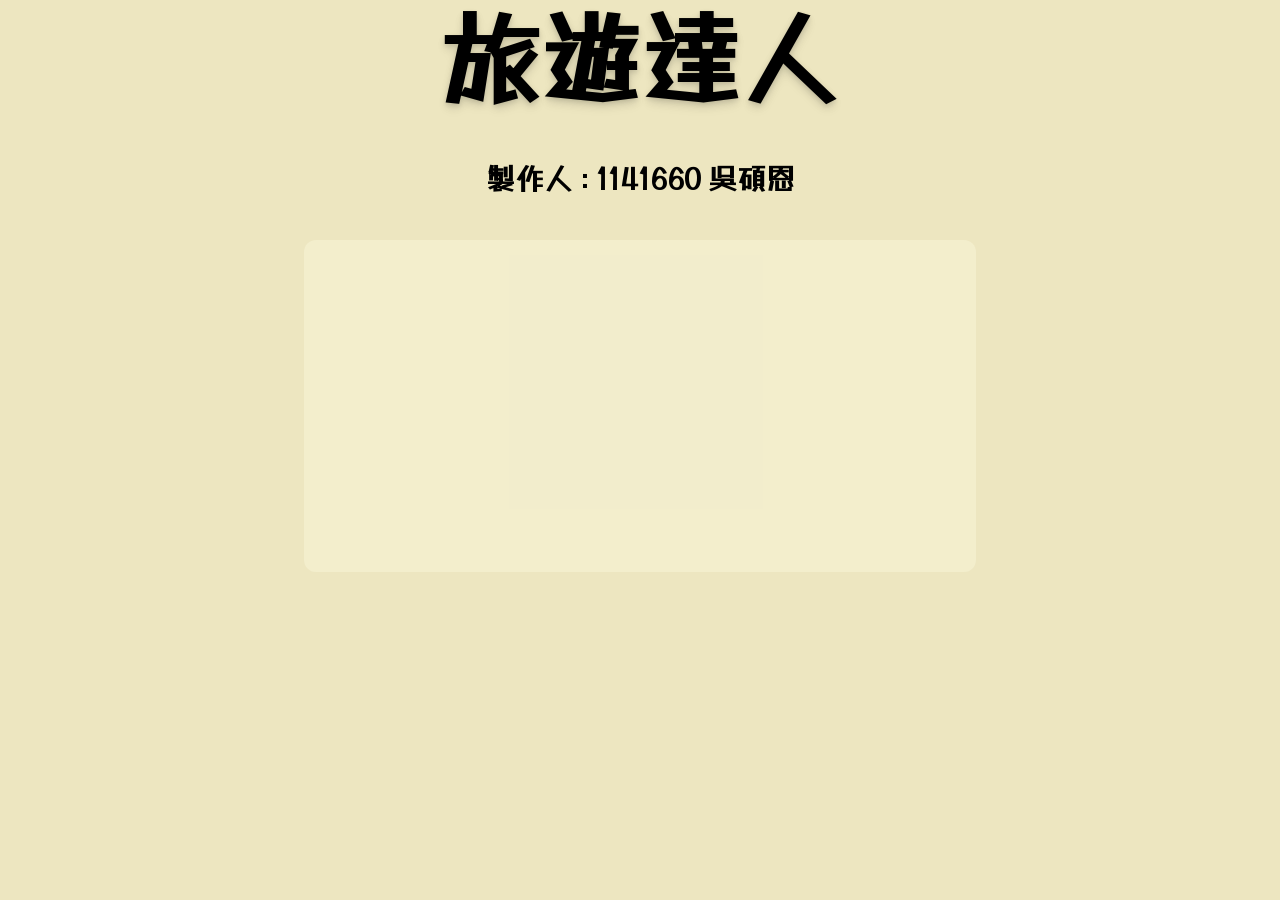
==== index.html @ b3345047 "Add files via upload" ====
<!DOCTYPE html>
<html lang="zh-TW">
<head>
    <meta charset="UTF-8">
    <meta name="viewport" content="width=device-width, initial-scale=1.0">
    <title>旅遊達人</title>
    
    <link rel="preconnect" href="https://fonts.googleapis.com">
    <link rel="preconnect" href="https://fonts.gstatic.com" crossorigin>
    <link href="https://fonts.googleapis.com/css2?family=Chiron+GoRound+TC:wght@200..900&family=LXGW+Marker+Gothic&display=swap" rel="stylesheet">
    
    <link rel="stylesheet" href="css.css">
    
    <style>
        /* 確保全域套用你喜歡的手寫感字型 */
        a, h2 {
            text-decoration: none;
            font-family: "LXGW Marker Gothic", sans-serif;
        }
        
        /* 確保隱藏效果的 CSS 類別存在（供 JS 使用） */
        .hidden {
            opacity: 0;
            visibility: hidden;
            transition: opacity 0.3s ease, visibility 0.3s ease;
        }
    </style>
</head>

<body>
    
    <div class="title-wrapper">
        <h1 style="margin-bottom: 0; text-shadow: 0 2px 4px rgba(0,0,0,0.1), 0 4px 8px rgba(0,0,0,0.08), 0 6px 12px rgba(0,0,0,0.06);">
            旅遊達人
        </h1>
    </div>
    
    <div>
        <h2 class="bounce-text" id="hindtext">製作人 : 1141660 吳碩恩</h2>
    </div>

    <div class="index-box hobbies">
        <iframe
            src="https://udify.app/embed/cNep1zcM7lIeKyGN/window"
            style="width: 100%; height: 100%; min-height: 700px;"
            frameborder="0"
            allow="microphone">
        </iframe>   
        <p class="space2"></p>
    </div>
    
    <script>
        window.addEventListener('scroll', () => {
            const hint = document.getElementById('hindtext');
            if (window.scrollY > 50) {
                hint.classList.add('hidden');
            } else {
                hint.classList.remove('hidden');
            }
        });
    </script>
    
</body>
</html>
---- css.css ----
html{
	background-color:#EDE6C0;
}

h1{
	margin-top: 0;
	font-size:100px;
	text-align:center;
	text-shadow:0 2px 4px rgba(0,0,0,0.1),  0 4px 8px rgba(0,0,0,0.08),  0 6px 12px rgba(0,0,0,0.06);
	font: "微軟正黑體", Sans-Serif;
}

body{
	margin: 0 auto;
	font-family:"LXGW Marker Gothic" , sans-serif;
	animation: fadeInUp 0.8s ease forwards;
	opacity: 0;
}
	
div a{
	display: inline-block;
	padding: 8px 16px;
	background-color: #F5BB18;
	color: white;
	text-decoration: none;
	border-radius: 4px;
	border: none;
	font-weight: bold;
}

.button-back{
	margin-right: 10px;
	margin-bottom: 3px;
	display: inline-block;
	padding: 15px 30px;
	background-color: #F5BB18;
	color: white;
	text-decoration: none;
	border-radius: 4px;
	border: none;
	font-weight: bold;
	transition: background-color 0.3s ease, transform 0.2s ease;
	font-size: 20px;
}

.button-back:hover {
	background-color: #e0a800;
	transform: scale(1.05);
}

.index-box{
  position: relative;
  width: 50%;
  overflow: hidden;
  max-height: 300px;
  padding: 16px;
  font-size: 1em;
  border-radius: 12px;
  background-color: rgba(255, 253, 231, 0.3);
  margin: 10px auto;
  background-size: cover;
  background-position: right;
  background-repeat: no-repeat;
  transition: transform 0.3s ease;
  z-index: 2; 
}

.index-box::before {
  content: " ";
  position: absolute;
  top: 0;
  right: 0;
  width: 60%;
  height: 100%;
  background-size: cover;
  background-position: center right;
  opacity: 0.2;
  pointer-events: none;
  z-index: 0;
  transition: transform 0.2s ease;
}

.index-box:hover {
	transform: scale(1.02);
}

.index-box.hobbies::before{
  background-image: url('images/skate.jpg');
}

.index-box.ClassTable::before{
  background-image: url('images/classtable.png');
}

.index-box.ScoreSheet::before{
  background-image: url('images/scoresheet.png');
}

.index-box.ContactMe::before{
  background-image: url('images/contact.png');
}

.index-box.Elements::before{
  background-image: url('images/element.png');
}

.index-box a {
  z-index: 1;
}

.space2 {
  padding: 50px 0;
}

.space3 {
  padding: 50px 0;
}

@keyframes fadeInUp {
	from {
		transform: translateY(20px);
		opacity: 0;
	}
	to {
		transform: translateY(0);
		opacity: 1;
	}
}

.button{
  position: absolute;
  bottom: 10px;
  right: 30px;
	display: inline-block;
	padding: 8px 16px;
	background-color: #F5BB18;
	color: white;
	text-decoration: none;
	border-radius: 4px;
	border: none;
	font-weight: bold;
	transition: background-color 0.3s ease, transform 0.2s ease;
}

.button:hover {
	background-color: #e0a800;
	transform: scale(1.05);
}

.bounce-text {
	font-size: 1.8rem;
  animation: bounce 1.5s infinite;
  font-family: "LXGW Marker Gothic", sans-serif;
	text-align: center;
	padding: 20px 20px;
	transition: opacity 0.5s ease;
}

@keyframes bounce {
  0%, 100% { transform: translateY(0); }
  50% { transform: translateY(10px); }
}

.bounce-text.hidden {
  opacity: 0;
  pointer-events: none;
}

.title-wrapper {
	font-size:100px;
	text-align:center;
	text-shadow:0 2px 4px rgba(0,0,0,0.1),  0 4px 8px rgba(0,0,0,0.08),  0 6px 12px rgba(0,0,0,0.06);
	font: "微軟正黑體", Sans-Serif;
}

.fish {
  position: absolute;
  top: -20px;
  left: 50%;
  transform: translateX(-50%);
  font-size: 2rem;
  animation: swimAround 4s linear infinite;
}

@keyframes swimAround {
  0%   { transform: translate(-50%, -20px) rotate(0deg); }
  25%  { transform: translate(-80px, 20px) rotate(90deg); }
  50%  { transform: translate(-50%, 60px) rotate(180deg); }
  75%  { transform: translate(30px, 20px) rotate(270deg); }
  100% { transform: translate(-50%, -20px) rotate(360deg); }
}


/* 聯絡我 */

.contact-box{
	background-color: #F5F5DC;
	margin: 10px auto;
	border-radius: 12px;
	width: 40%;
	overflow: hidden;
	font-weight: 400px;
	font-style: bold;
	font-size: 20px;
	height: 300px;
	animation: fadeInUp 0.8s ease forwards;
	opacity: 0;
	box-shadow: 0 0 12px rgba(255, 204, 128, 0.6);
}

.contact-title{
	display: flex;
	justify-content: center;
	padding: 18px;
	margin: 0 auto;
	background: linear-gradient(to right, #ffe082, #ffca28);
	font-weight: bold;
	font-size: 18px;
	border-radius: 12px 12px 0 0;
}

.contact-type{
	display: flex;
	justify-content: center;
	background-color: #fff8dc;
	padding: 12 20px;
	margin: 10px auto;
	width: 60%;
	overflow: hidden;
	font-size: 18px;
	color: #333;
	border-radius: 8px;
	box-shadow: 0 0 12px rgba(255, 204, 128, 0.6);
	transition: transform 0.3s ease, box-shadow 0.3s ease;
}

.contact-type:hover {
	transform: translateY(-2px);
	box-shadow: 0 0 12px rgba(255, 204, 128, 0.6);
}

.name {
	align-items: center;
}

/* 興趣 */

.hobby-box {
	background-color: #F5F5DC;
	border: 1px solid #999;
	margin: 10px auto;
	border-radius: 6px;
	width: 60%;
	font-weight: 400px;
	font-style: bold;
	font-size: 20px;
	height: 300px;
	background-size: cover;
	background-position: right;
	background-repeat: no-repeat;
	transition: transform 0.3s ease;
}

.hobby-box:hover {
	transform: scale(1.02);
}

.hobby-title {
	font-size: 23px;
	font-weight: bold;
	padding: 10px;
}

.hobby-content {
	padding: 0px 10px;
	display: flex;
	flex-direction: column;
	justify-content: flex-start;
	align-items: flex-start;
	flex: 1;
}

.chiron-goround-tc-googlefont {
	font-family: "Chiron GoRound TC", sans-serif;
	font-optical-sizing: auto;
	font-weight: 300;
	font-style: normal;
}

/* 餐廳 */

.card {
  border-radius: 12px;
  box-shadow: 0 6px 16px rgba(0,0,0,0.1);
  margin: 20px auto;
  max-width: 600px;
  overflow: hidden;
  transition: transform 0.3s ease;
  cursor: pointer;
}

.card:hover {
  transform: scale(1.02);
}

.card-header {
  display: flex;
  justify-content: space-between;
  align-items: center;
  padding: 18px;
  background: linear-gradient(to right, #ffe082, #ffca28);
  font-weight: bold;
  font-size: 1.2em;
  border-radius: 12px 12px 0 0;
}

.card-body {
	position: relative;
  max-height: 0;
  padding: 0 20px;
  overflow: hidden;
  background-color: #fffde7;
  transition: max-height 0.5s ease, padding 0.3s ease;
  font-size: 1em;
  color: #333;
	border-radius: 0 0 12px 12px;
}

.card.active .card-body {
  max-height: 300px;
  padding: 20px;
}

.name-restaurant {
  flex: 1;
  margin-left: 10px;
}

.address-box{
	position: absolute;
	bottom: 10px;
  right: 15px;
	display: flex;
  align-items: center;
  gap: 8px;
  font-size: 0.9em;
  color: #555;
}

.address{
	background: #ffe6cc;
  padding: 4px 8px;
  border-radius: 6px;
}

.address-title{
	font-weight: bold;
}

.arrow {
  transition: transform 0.3s ease;
  font-size: 1.2em;
}

.card.active .arrow {
  transform: rotate(90deg);
}

/* 語法 */

.dropdown-nav {
	text-align: center;
	margin: 20px 0;
}

#sectionSelect {
	padding: 8px 16px;
	font-size: 1rem;
	border-radius: 8px;
	border: 2px solid #F5BB18;
	background-color: #fff8e1;
	font-family: "LXGW Marker Gothic", sans-serif;
}

.element-box {
	width: 80%;
	margin: 0 auto;
	padding: 20px;
	background-color: rgba(255, 253, 231, 0.6);
	border-radius: 12px;
	box-shadow: 0 4px 10px rgba(0,0,0,0.1);
	font-family: "LXGW Marker Gothic", sans-serif;
	opacity: 1;
	transition: opacity 0.5s ease;
}

.element-box.fade-out {
	opacity: 0;
}

.grammer a{
	background-color: #101524;
	border-radius: 8px;
	padding: 20px;
	margin-bottom:5px;
	margin-top:5px;
}

.ex-color1{
	color: #e3ceab;
}

.ex-color2{
	color: #cc9393;
}

.ex-color3{
	color: #c2be9e;
}

.ex-color4{
	color: #8cd0d3;
}

.ex-color5{
	color: #9f9d6d;
}

.ex-color6{
	color: #E3CEAB;
}

.transition{
	background-color: #ffca28; 
	color: white; 
	display: inline-block; 
	border-radius: 4px; 
	font-weight: bold;
	transition: background-color 0.3s ease, transform 0.2s ease;
}

.transition:hover{
	transform: scale(1.2);
}

.overflow-hide{
	width: 300px;
  height: 200px;
	box-shadow: 0 4px 10px rgba(0,0,0,0.1);
  overflow: hidden;
}

.overflow{
	width: 300px;
  height: 200px;
	box-shadow: 0 4px 10px rgba(0,0,0,0.1);
}

.opacity-100{
	background-color: #fff;
  opacity: 1;
	display: inline-block;
}

.opacity-50{
	background-color: #fff;
  opacity: 0.5;
	display: inline-block;
}

.slide {
  font-weight: bold;
  animation: slideInOut 2s ease-in-out infinite alternate;
}

@keyframes slideInOut {
  0%   { transform: translateX(-100px); opacity: 0.2; }
  50%  { transform: translateX(0); opacity: 1; }
  100% { transform: translateX(100px); opacity: 0.2; }
}

.exbox {
  border-radius: 12px;
  box-shadow: 0 6px 16px rgba(0,0,0,0.1);
  max-width: 600px;
  overflow: hidden;
  transition: transform 0.3s ease;
  cursor: pointer;
}

.exbox-header {
  display: flex;
  align-items: center;
  padding: 18px;
  background: #ffe082;
  font-weight: bold;
  font-size: 1.2em;
}

.exbox-body {
	position: relative;
  max-height: 0;
  padding: 0 20px;
  overflow: hidden;
  background-color: #fffde7;
  transition: max-height 0.5s ease, padding 0.3s ease;
  font-size: 1em;
  color: #333;
	border-radius: 0 0 12px 12px;
}

.exbox.active .exbox-body {
  max-height: 300px;
  padding: 20px;
}
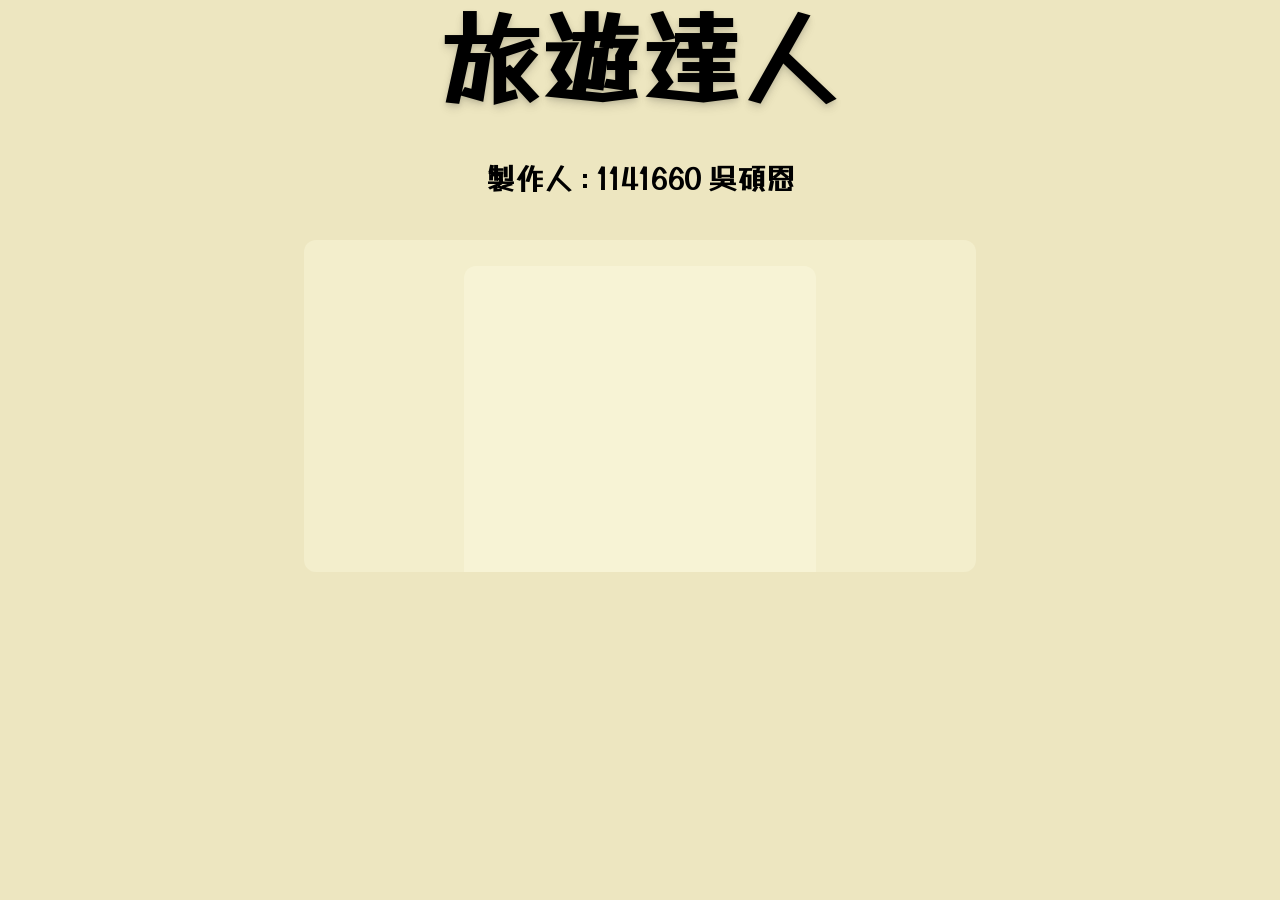
==== commit 8a9f3b69: "Update index.html" ====
--- a/index.html
+++ b/index.html
@@ -40,12 +40,22 @@
     </div>
 
     <div class="index-box hobbies">
-        <iframe
-            src="https://udify.app/embed/cNep1zcM7lIeKyGN/window"
-            style="width: 100%; height: 100%; min-height: 700px;"
-            frameborder="0"
-            allow="microphone">
-        </iframe>   
+       <div class="index-box hobbies" style="min-height: 700px;">
+        <div id="dify-chatbot-container" style="width: 100%; height: 700px;"></div>
+        <p class="space2"></p>
+    </div>
+    
+    <script>
+      window.difyChatbotConfig = {
+        token: 'cNep1zcM7lIeKyGN',
+        baseUrl: 'https://udify.app'
+      }
+    </script>
+    <script
+      src="https://udify.app/embed.min.js"
+      id="cNep1zcM7lIeKyGN"
+      defer>
+    </script>  
         <p class="space2"></p>
     </div>
     
@@ -61,4 +71,4 @@
     </script>
     
 </body>
-</html>+</html>
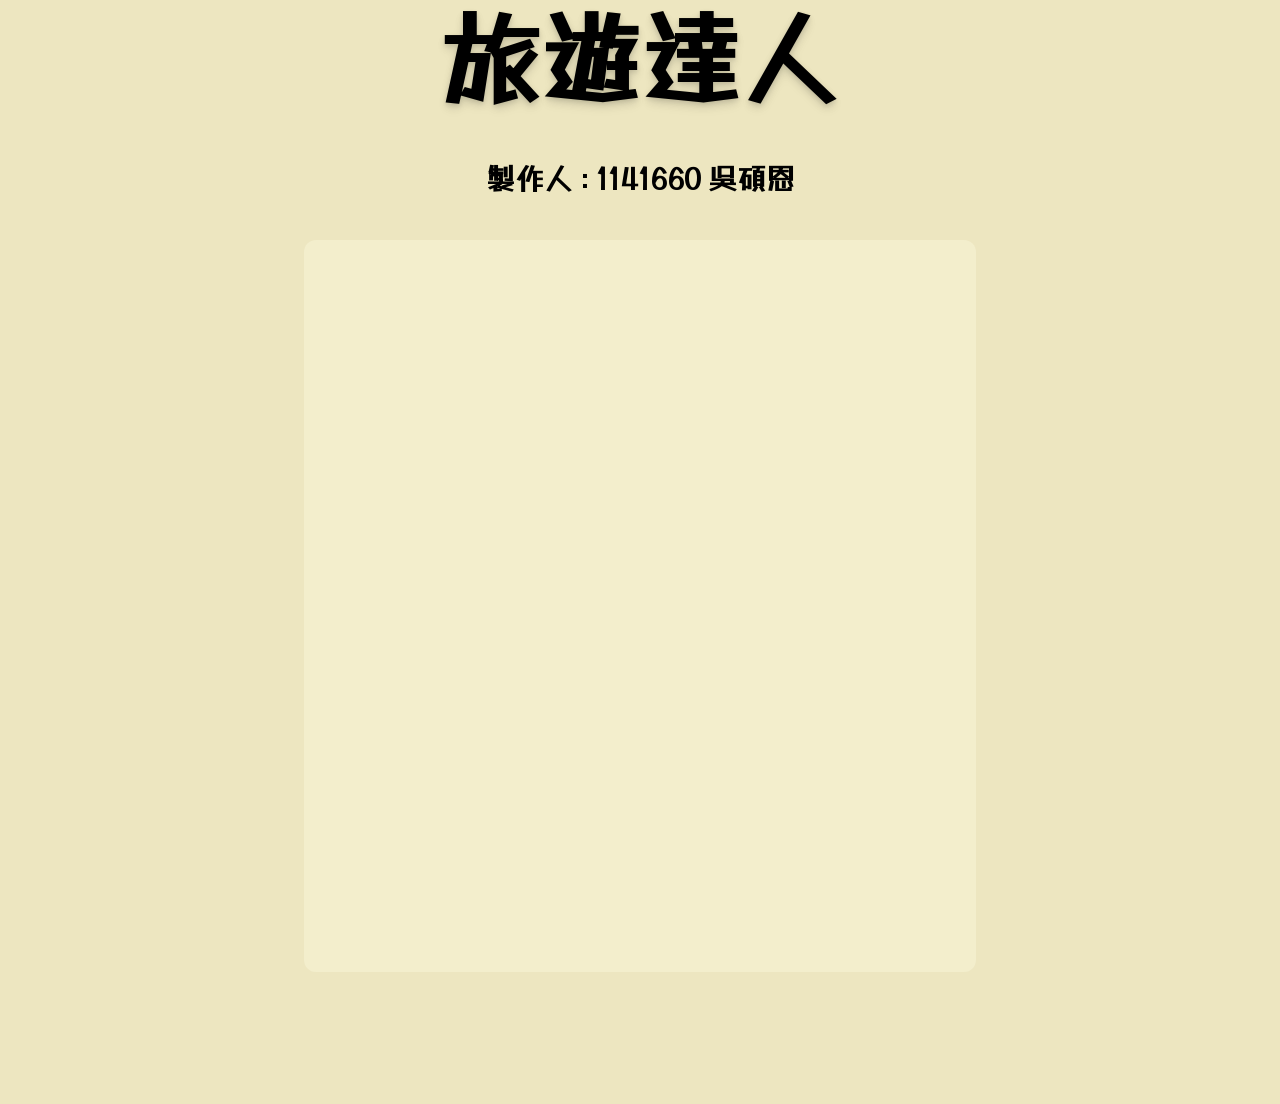
==== commit 912ca45b: "Update index.html" ====
--- a/index.html
+++ b/index.html
@@ -39,16 +39,43 @@
         <h2 class="bounce-text" id="hindtext">製作人 : 1141660 吳碩恩</h2>
     </div>
 
-    <div class="index-box hobbies">
-       <div class="index-box hobbies" style="min-height: 700px;">
+    <!-- Dify 聊天室區塊 -->
+    <div class="index-box hobbies" style="min-height: 700px; position: relative; overflow: hidden;">
+        
+        <!-- 容器保留，並加上強制覆蓋的 CSS 樣式 -->
         <div id="dify-chatbot-container" style="width: 100%; height: 700px;"></div>
         <p class="space2"></p>
+        
+        <style>
+            /* 
+              暴力美學：直接抓取 Dify 腳本自動生成的 iframe 與按鈕，
+              取消右下角固定定位，強制它們撐滿中間的網頁區塊！
+            */
+            #dify-chatbot-bubble-button {
+                display: none !important; /* 讓右下角討人厭的藍色圓圈圓鈕徹底消失 */
+            }
+            
+            iframe[src*="udify.app"] {
+                position: absolute !important;
+                top: 0 !important;
+                left: 0 !important;
+                width: 100% !important;
+                height: 100% !important;
+                min-height: 700px !important;
+                bottom: auto !important;
+                right: auto !important;
+                border-radius: 12px !important; /* 讓聊天室邊角帶有一點圓潤感 */
+                box-shadow: none !important;
+            }
+        </style>
     </div>
     
+    <!-- 保持原樣的官方腳本 -->
     <script>
       window.difyChatbotConfig = {
         token: 'cNep1zcM7lIeKyGN',
-        baseUrl: 'https://udify.app'
+        baseUrl: 'https://udify.app',
+        container: '#dify-chatbot-container'
       }
     </script>
     <script
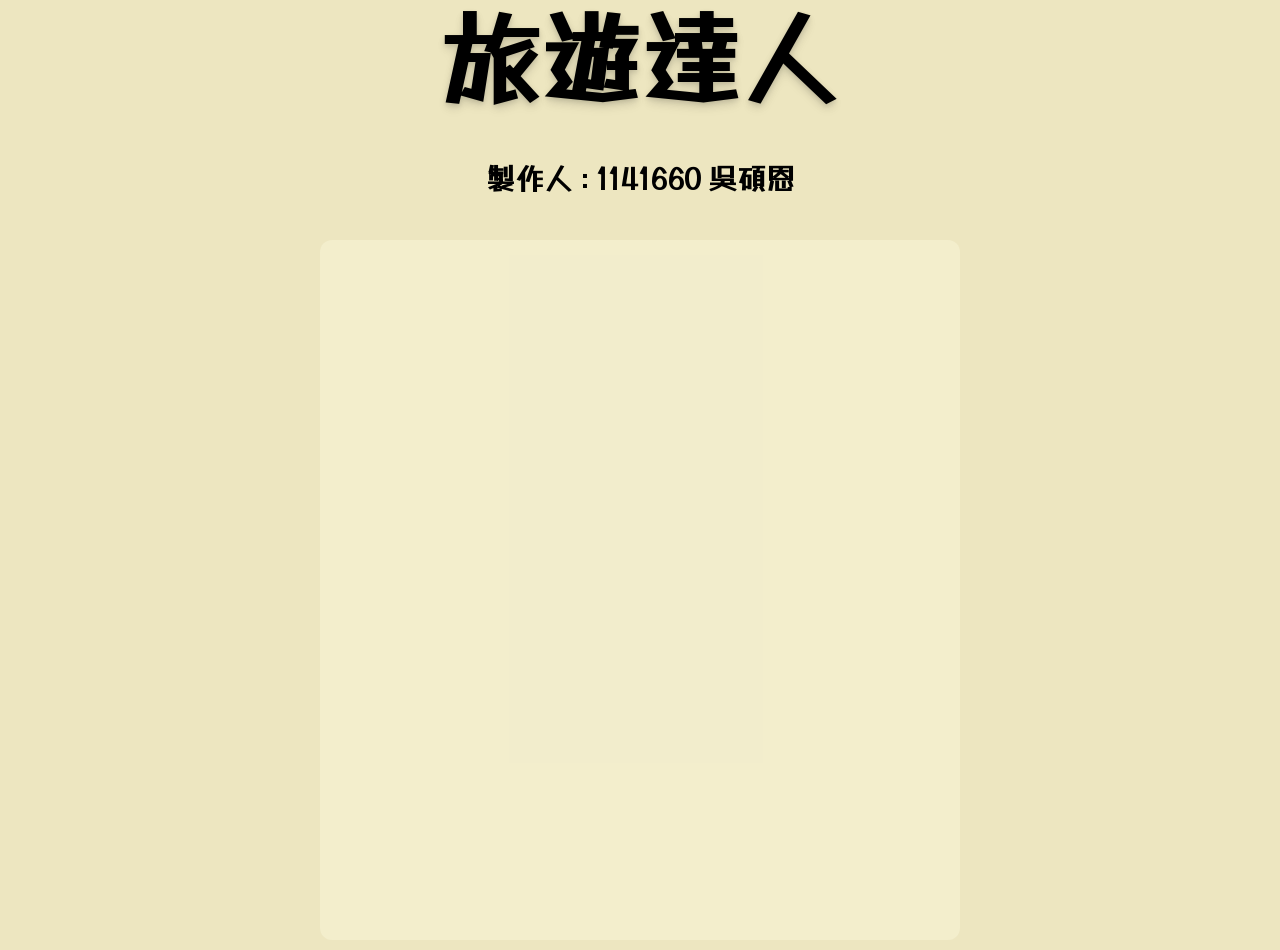
==== commit 879456eb: "Update index.html" ====
--- a/index.html
+++ b/index.html
@@ -39,50 +39,12 @@
         <h2 class="bounce-text" id="hindtext">製作人 : 1141660 吳碩恩</h2>
     </div>
 
-    <!-- Dify 聊天室區塊 -->
-    <div class="index-box hobbies" style="min-height: 700px; position: relative; overflow: hidden;">
-        
-        <!-- 容器保留，並加上強制覆蓋的 CSS 樣式 -->
-        <div id="dify-chatbot-container" style="width: 100%; height: 700px;"></div>
-        <p class="space2"></p>
-        
-        <style>
-            /* 
-              暴力美學：直接抓取 Dify 腳本自動生成的 iframe 與按鈕，
-              取消右下角固定定位，強制它們撐滿中間的網頁區塊！
-            */
-            #dify-chatbot-bubble-button {
-                display: none !important; /* 讓右下角討人厭的藍色圓圈圓鈕徹底消失 */
-            }
-            
-            iframe[src*="udify.app"] {
-                position: absolute !important;
-                top: 0 !important;
-                left: 0 !important;
-                width: 100% !important;
-                height: 100% !important;
-                min-height: 700px !important;
-                bottom: auto !important;
-                right: auto !important;
-                border-radius: 12px !important; /* 讓聊天室邊角帶有一點圓潤感 */
-                box-shadow: none !important;
-            }
-        </style>
-    </div>
-    
-    <!-- 保持原樣的官方腳本 -->
-    <script>
-      window.difyChatbotConfig = {
-        token: 'cNep1zcM7lIeKyGN',
-        baseUrl: 'https://udify.app',
-        container: '#dify-chatbot-container'
-      }
-    </script>
-    <script
-      src="https://udify.app/embed.min.js"
-      id="cNep1zcM7lIeKyGN"
-      defer>
-    </script>  
+    <div class="index-box hobbies" style="min-height: 700px; padding: 0; overflow: hidden;">
+        <iframe
+            src="https://udify.app/chatbot/cNep1zcM7lIeKyGN?isEmbedded=true"
+            style="width: 100%; height: 700px; border: none; display: block;"
+            allow="microphone">
+        </iframe>   
         <p class="space2"></p>
     </div>
     
